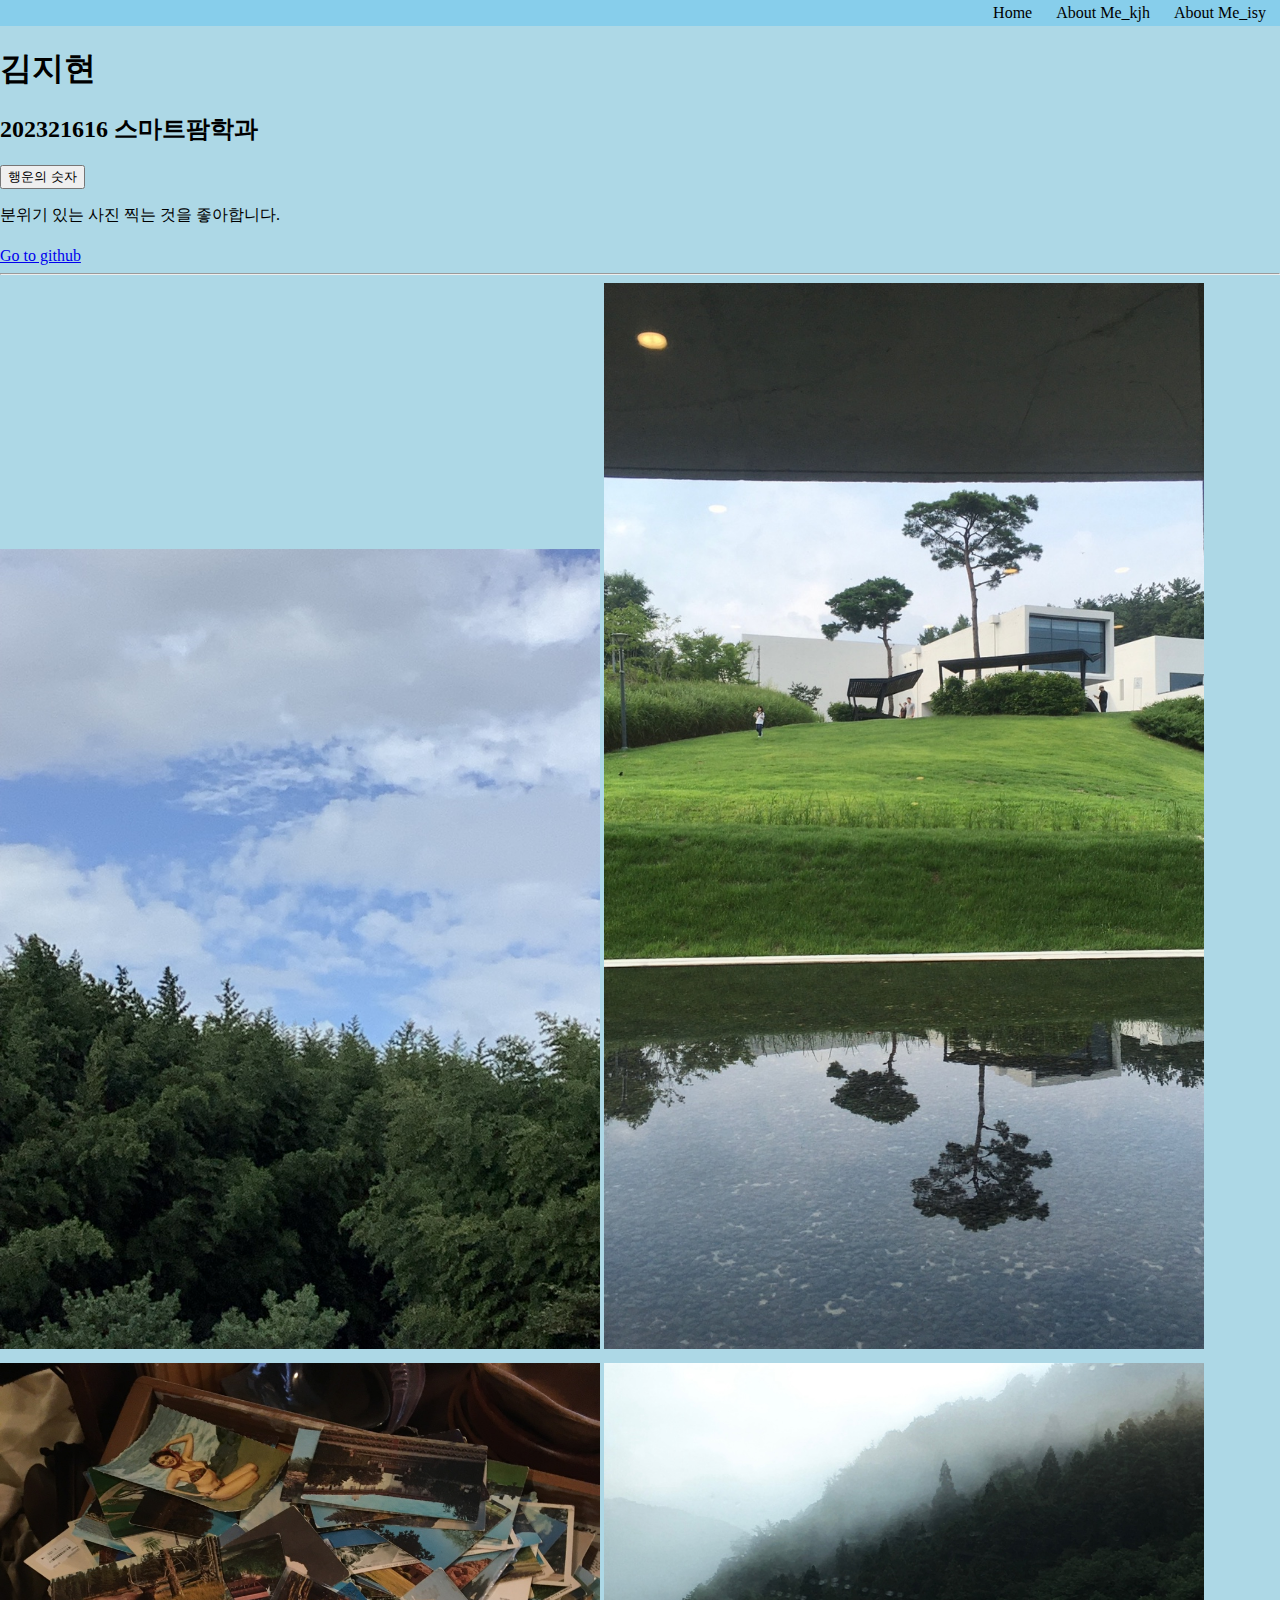
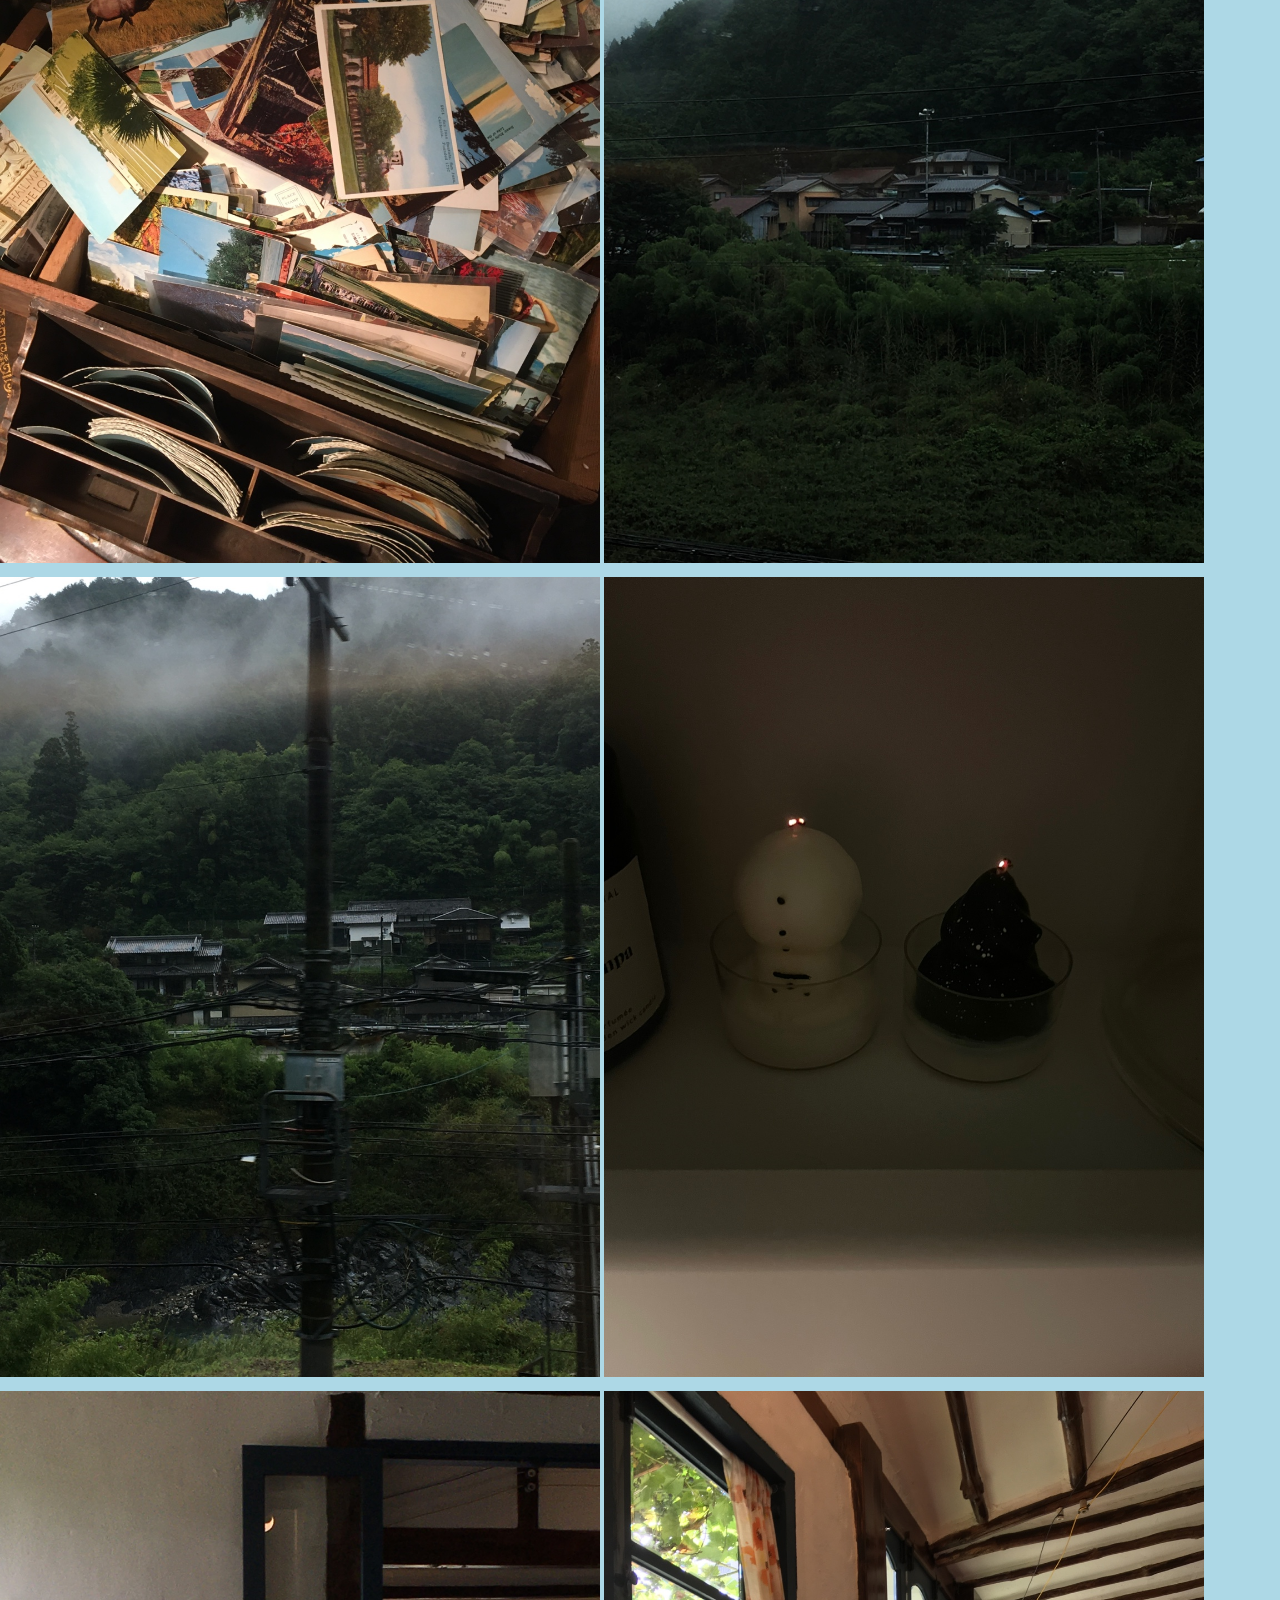
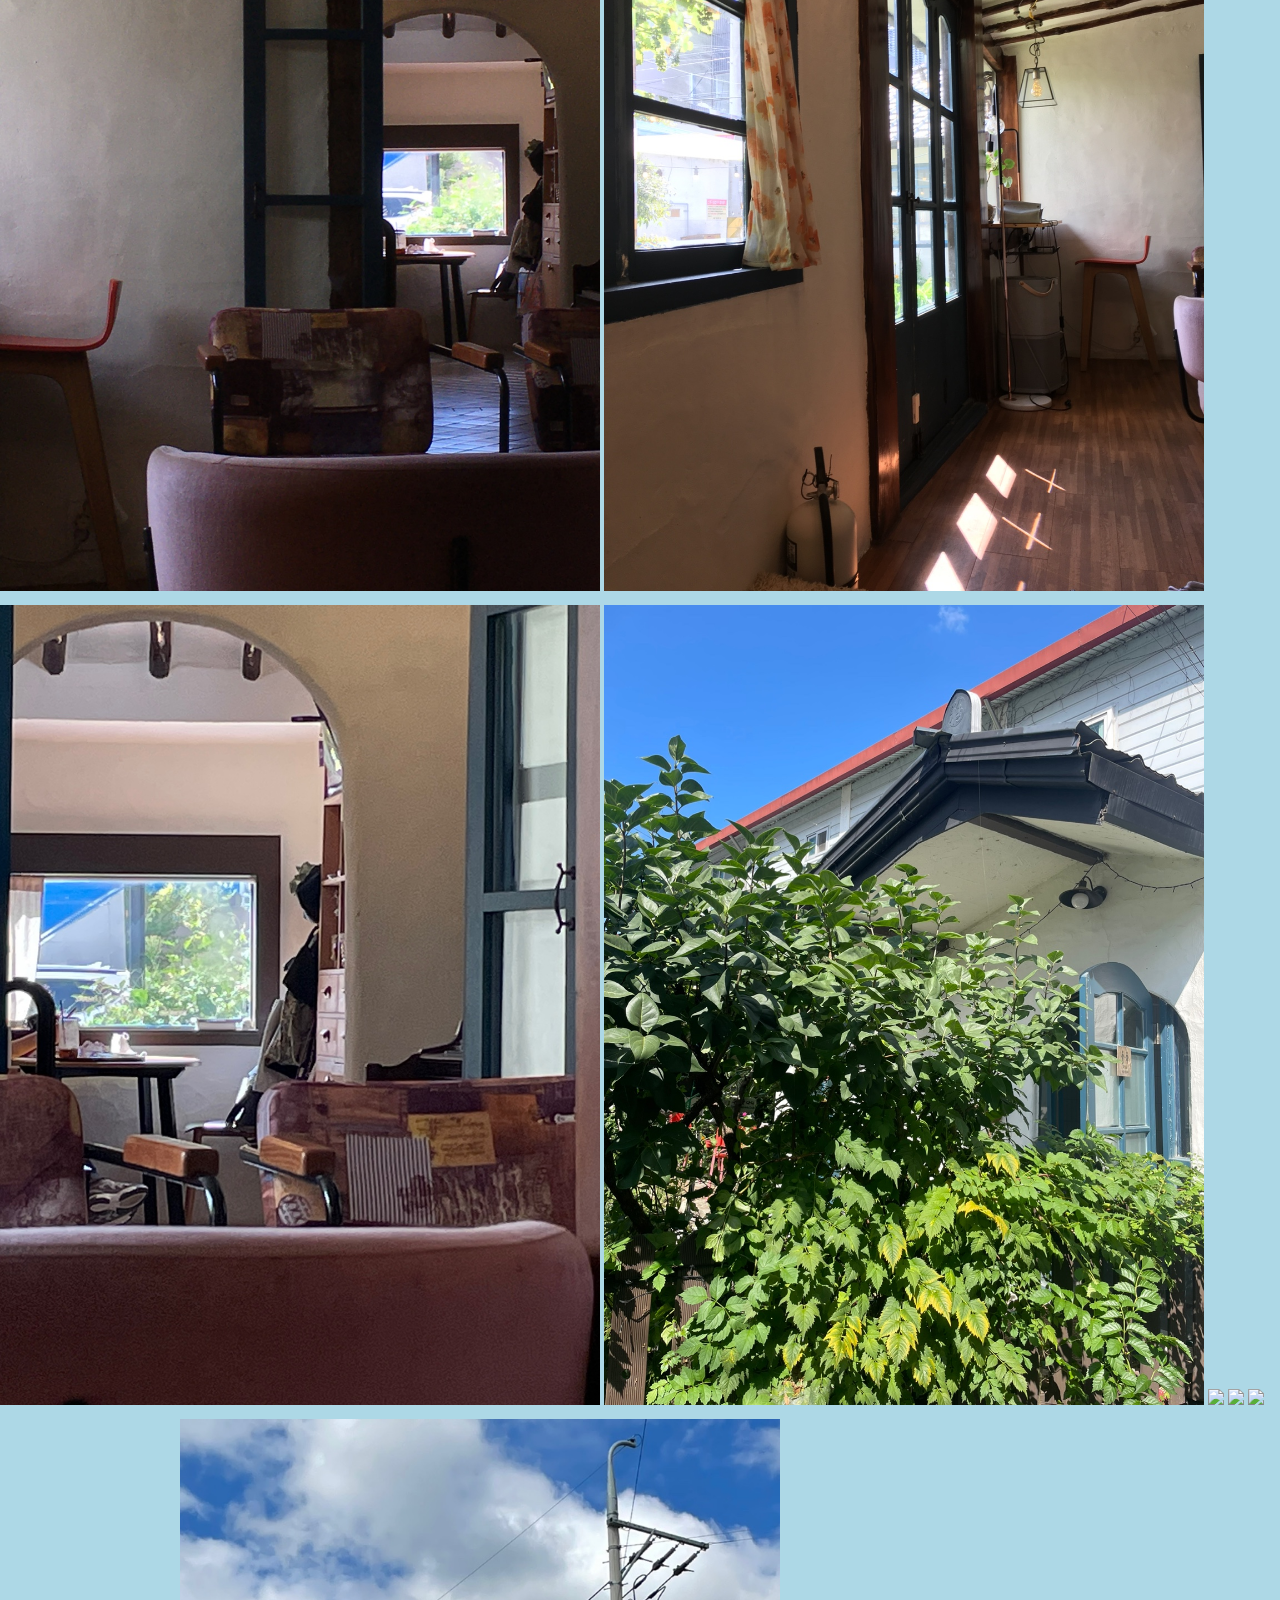
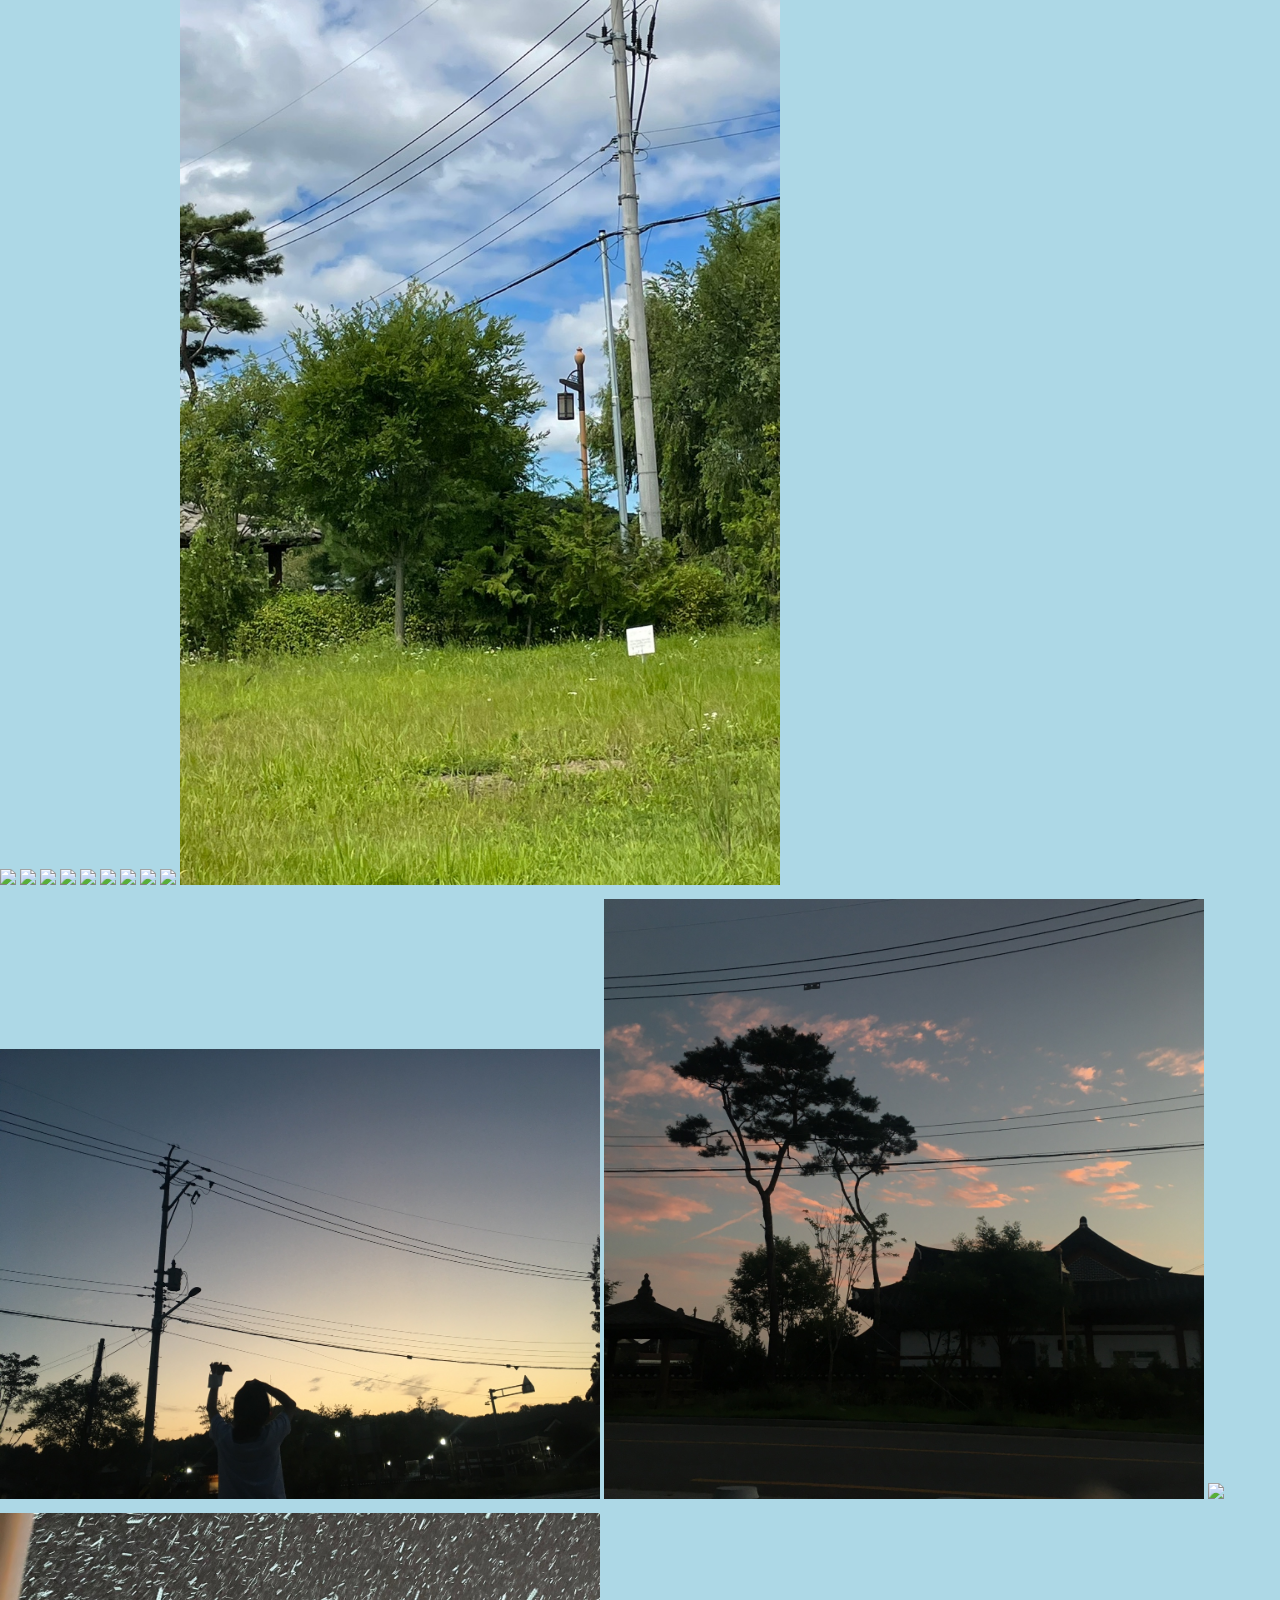
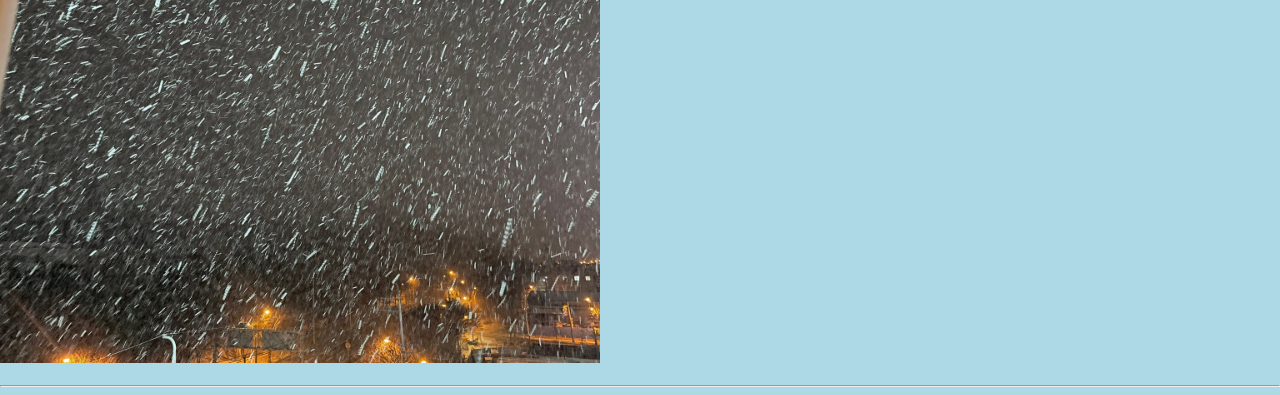
==== docs/about_jh.html @ 50e304a0 "Add files via upload" ====
<!DOCTYPE html>
<html>
    <head>
        <meta charset="utf-8">
        <title>About 지현</title>
        <link href="deco.css" rel="stylesheet" type="text/css">
        <script type="text/javascript" src="what.js"></script>
    </head>
    <body>
        <style>
            img {
                width: 600px;
                height: auto;
                margin-bottom: 10px
            }
            </style>
        <nav>
            <a href="./index.html">Home</a>
            <a href="./About_JH.html">About Me_kjh</a>
            <a href="./isy.html">About Me_isy</a>
        </nav>

        <h1>김지현</h1>
        <h2>202321616 스마트팜학과</h2>
        <button onclick="num_start()">행운의 숫자</button>
        <p>분위기 있는 사진 찍는 것을 좋아합니다.</p>
        <h1>    </h1>
        <a href="https://github.com/jihyun923/softeng2024">Go to github</a>
        <hr/>

        <img src="images/sky.jpg">
        <img src="images/img2.jpg">
        <img src="images/img3.jpg">
        <img src="images/img4.jpg">
        <img src="images/img5.jpg">
        <img src="images/img6.jpg">
        <img src="images/img7.jpg">
        <img src="images/img8.jpg">
        <img src="images/img9.jpg">
        <img src="images/img10.jpg">
        <img src="images/img11.jpg">
        <img src="images/img12.jpg">
        <img src="images/img13.jpg">
        <img src="images/img14.jpg">
        <img src="images/img15.jpg">
        <img src="images/img16.jpg">
        <img src="images/img_14.png">
        <img src="images/img_15.png">
        <img src="images/img_16.png">
        <img src="images/img_17.png">
        <img src="images/img_18.png">
        <img src="images/img_19.png">
        <img src="images/img_21.png">
        <img src="images/img_22.png">
        <img src="images/img_23.png">
        <img src="images/img_24.png">
        <img src="images/img_25.png">
        <hr/>
    </body>
</html>
---- docs/deco.css ----
body {
    background-color: lightblue;
    margin: 0px;}
nav {background-color: skyblue; font-size: 100%; text-align: right;
    padding:4px; margin: 0px;}
nav a {
    color:black;
    text-decoration: none;
    padding: 10px;}

nav a:hover {
    color: white;
}
#intro {
    background-color: azure;
    padding:10px; margin: 0px;
    height: 50px;}

#contents {
    padding: 10px;
}

footer {
    position: fixed;
    bottom: 10px;
    left: 10px;
}
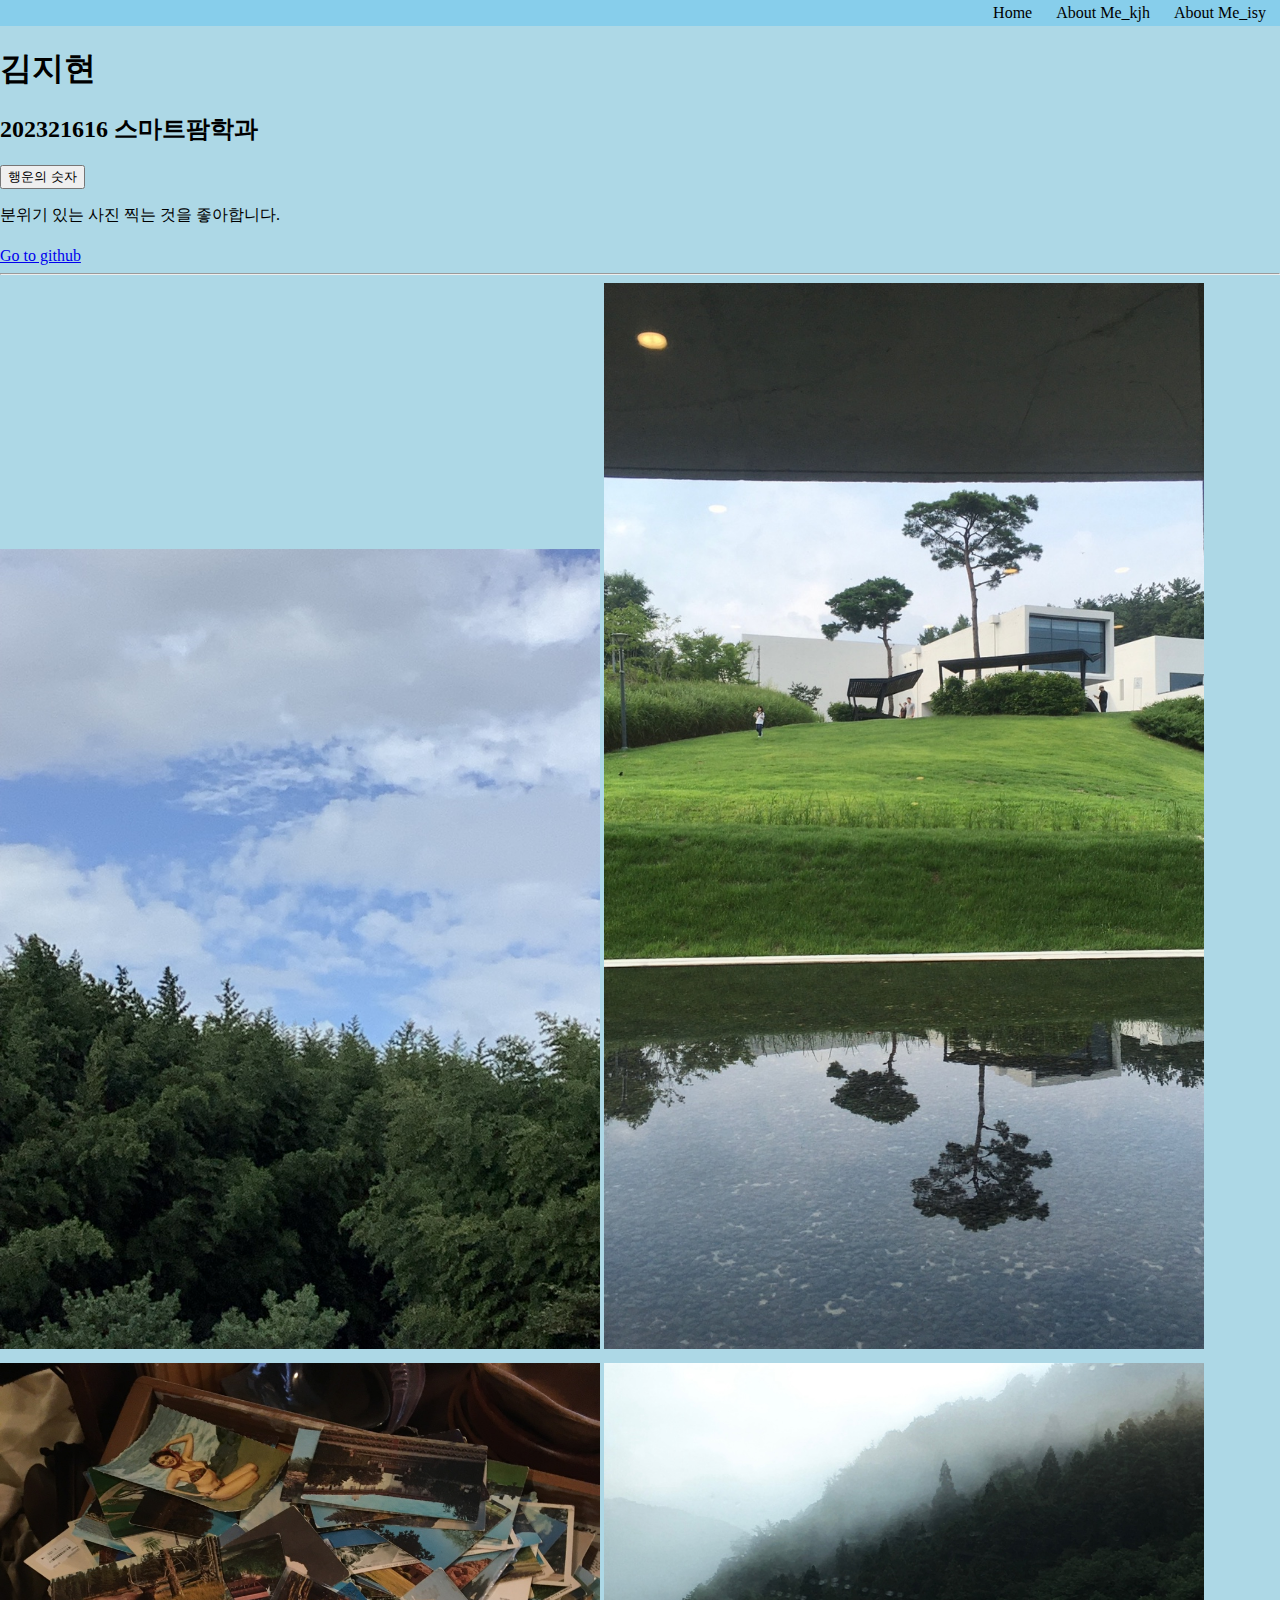
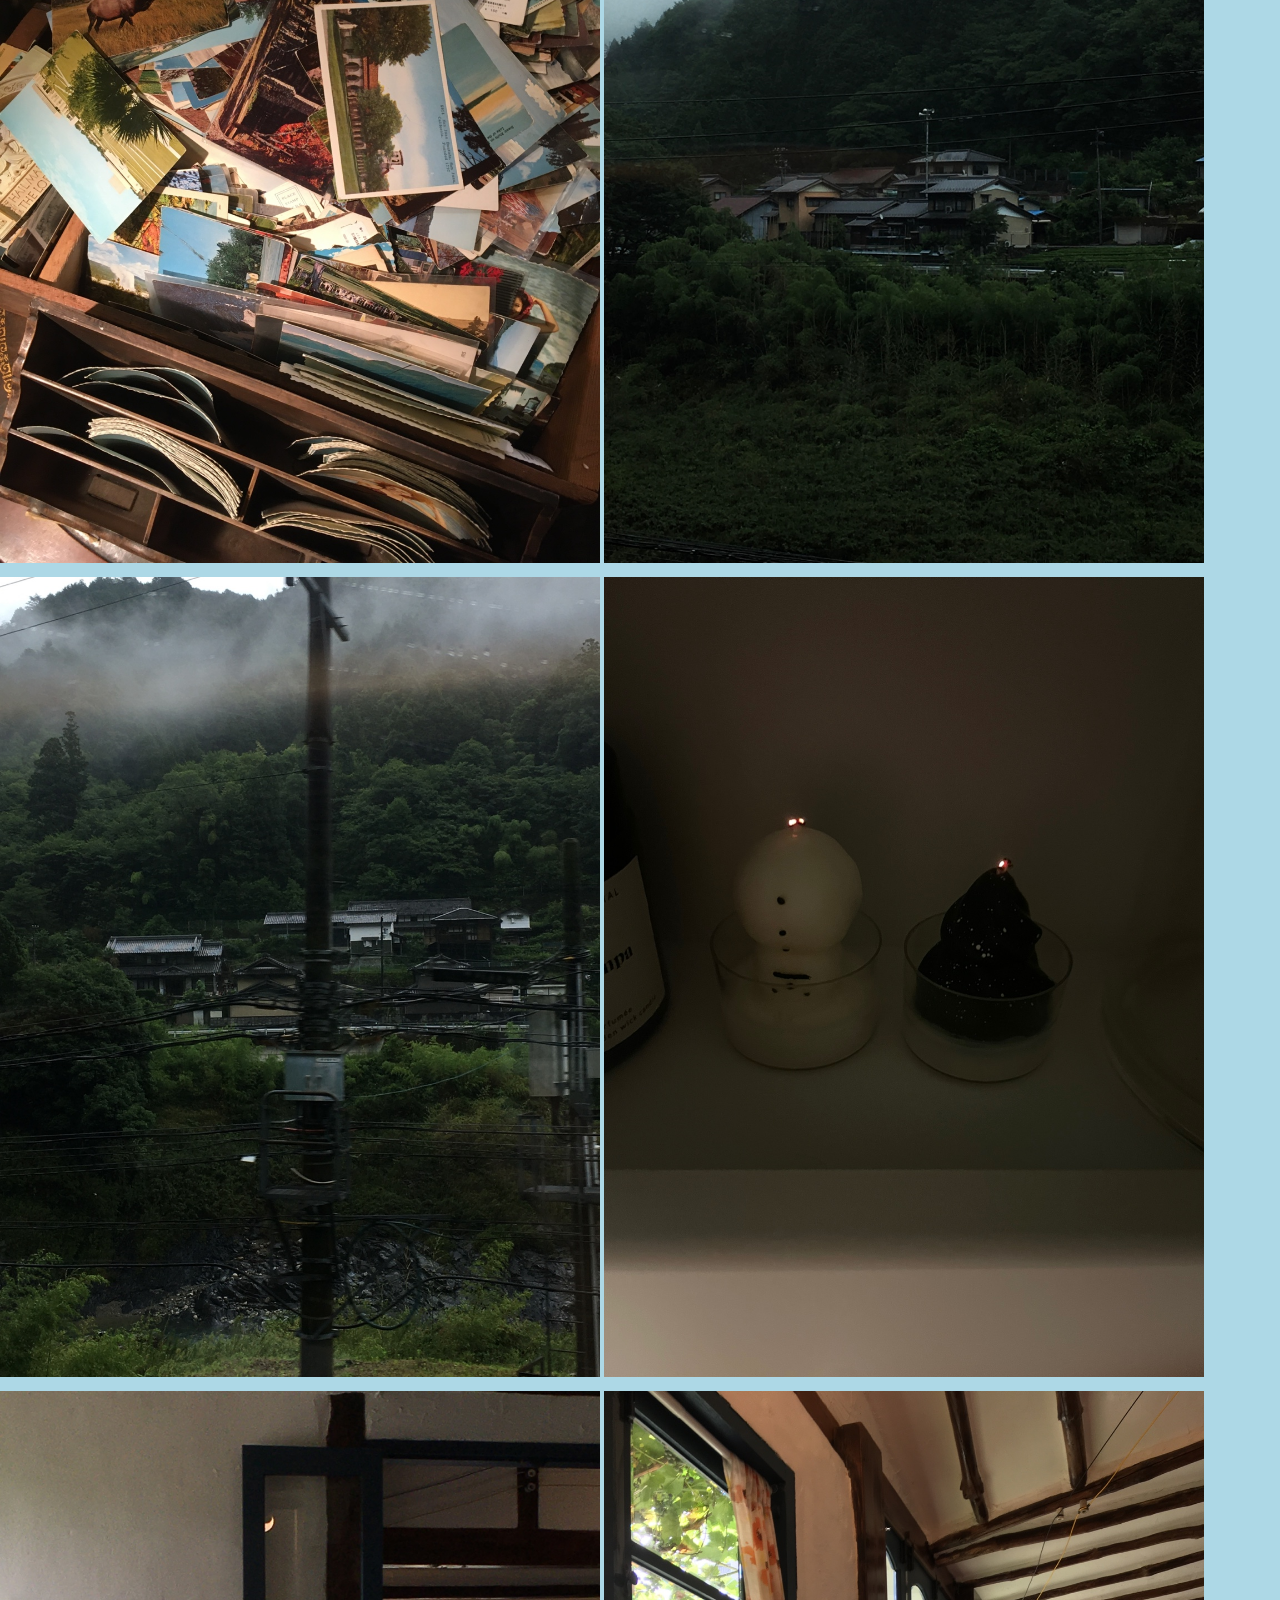
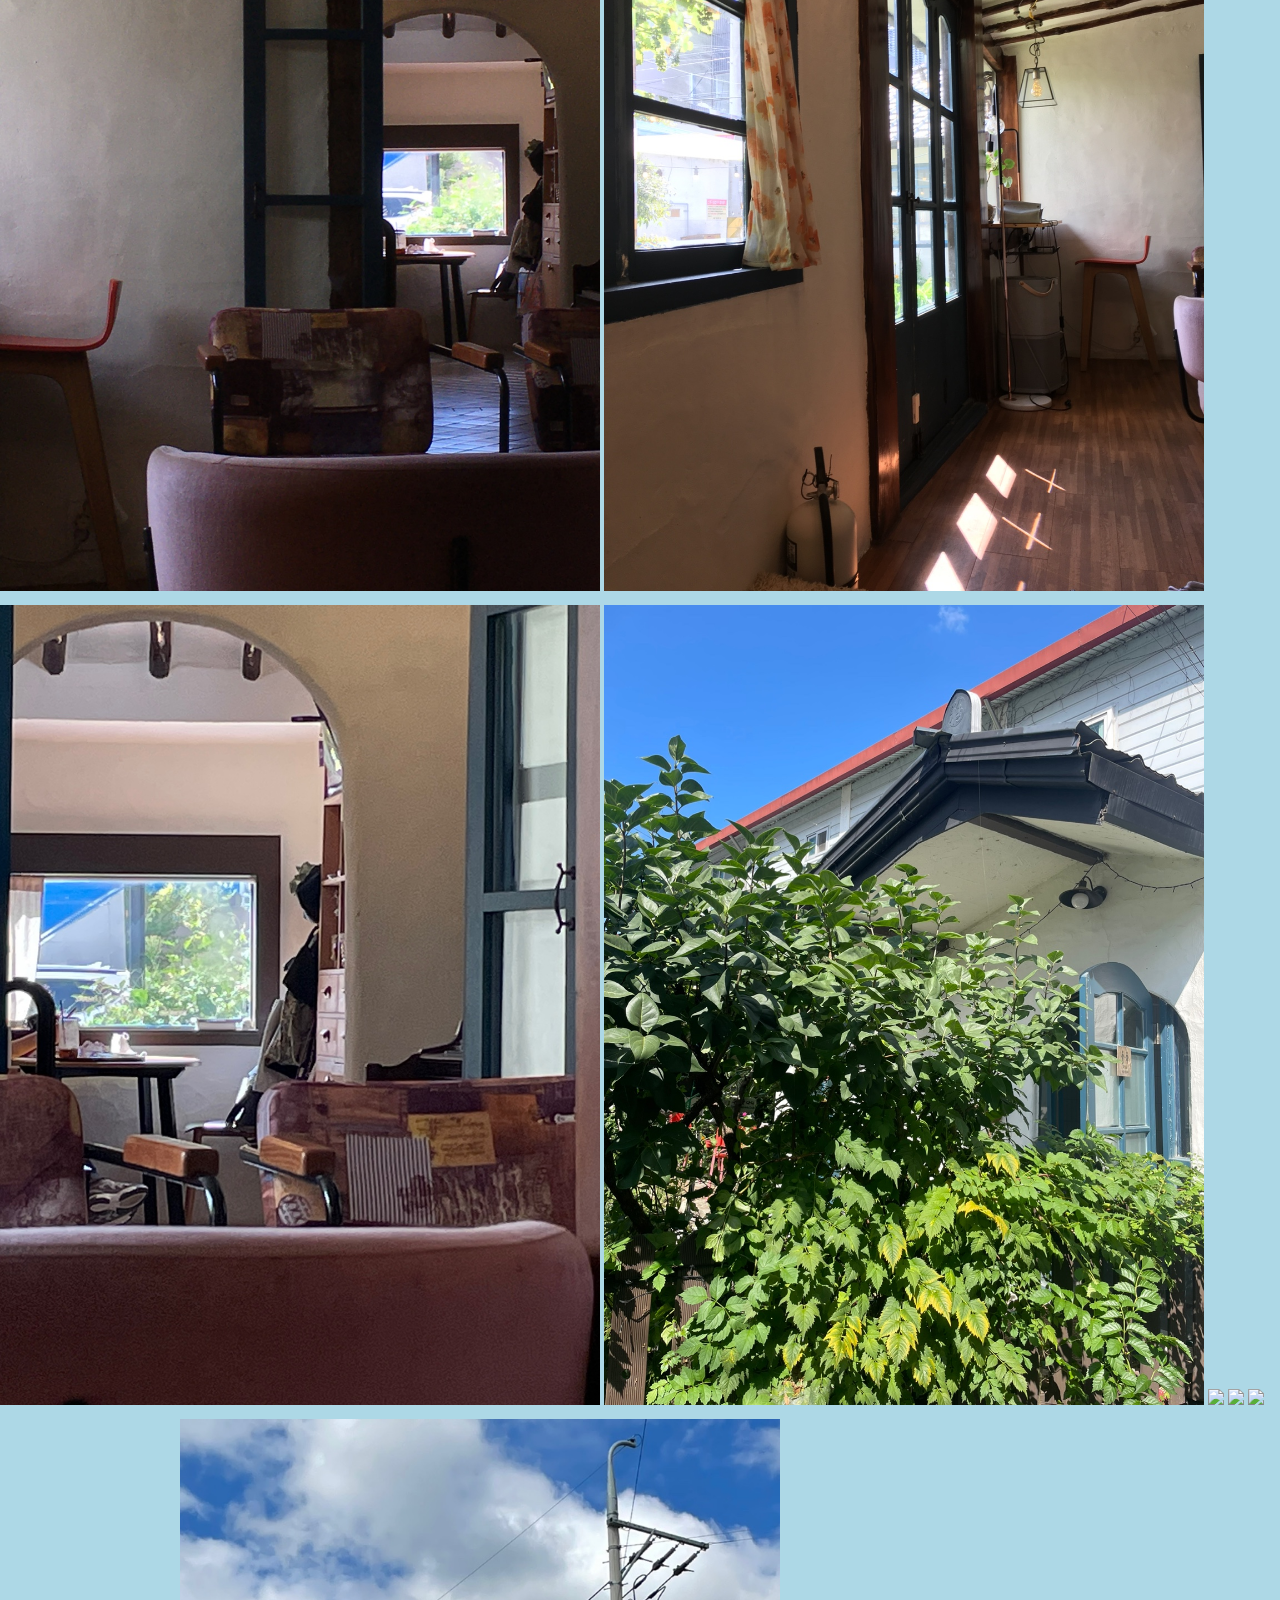
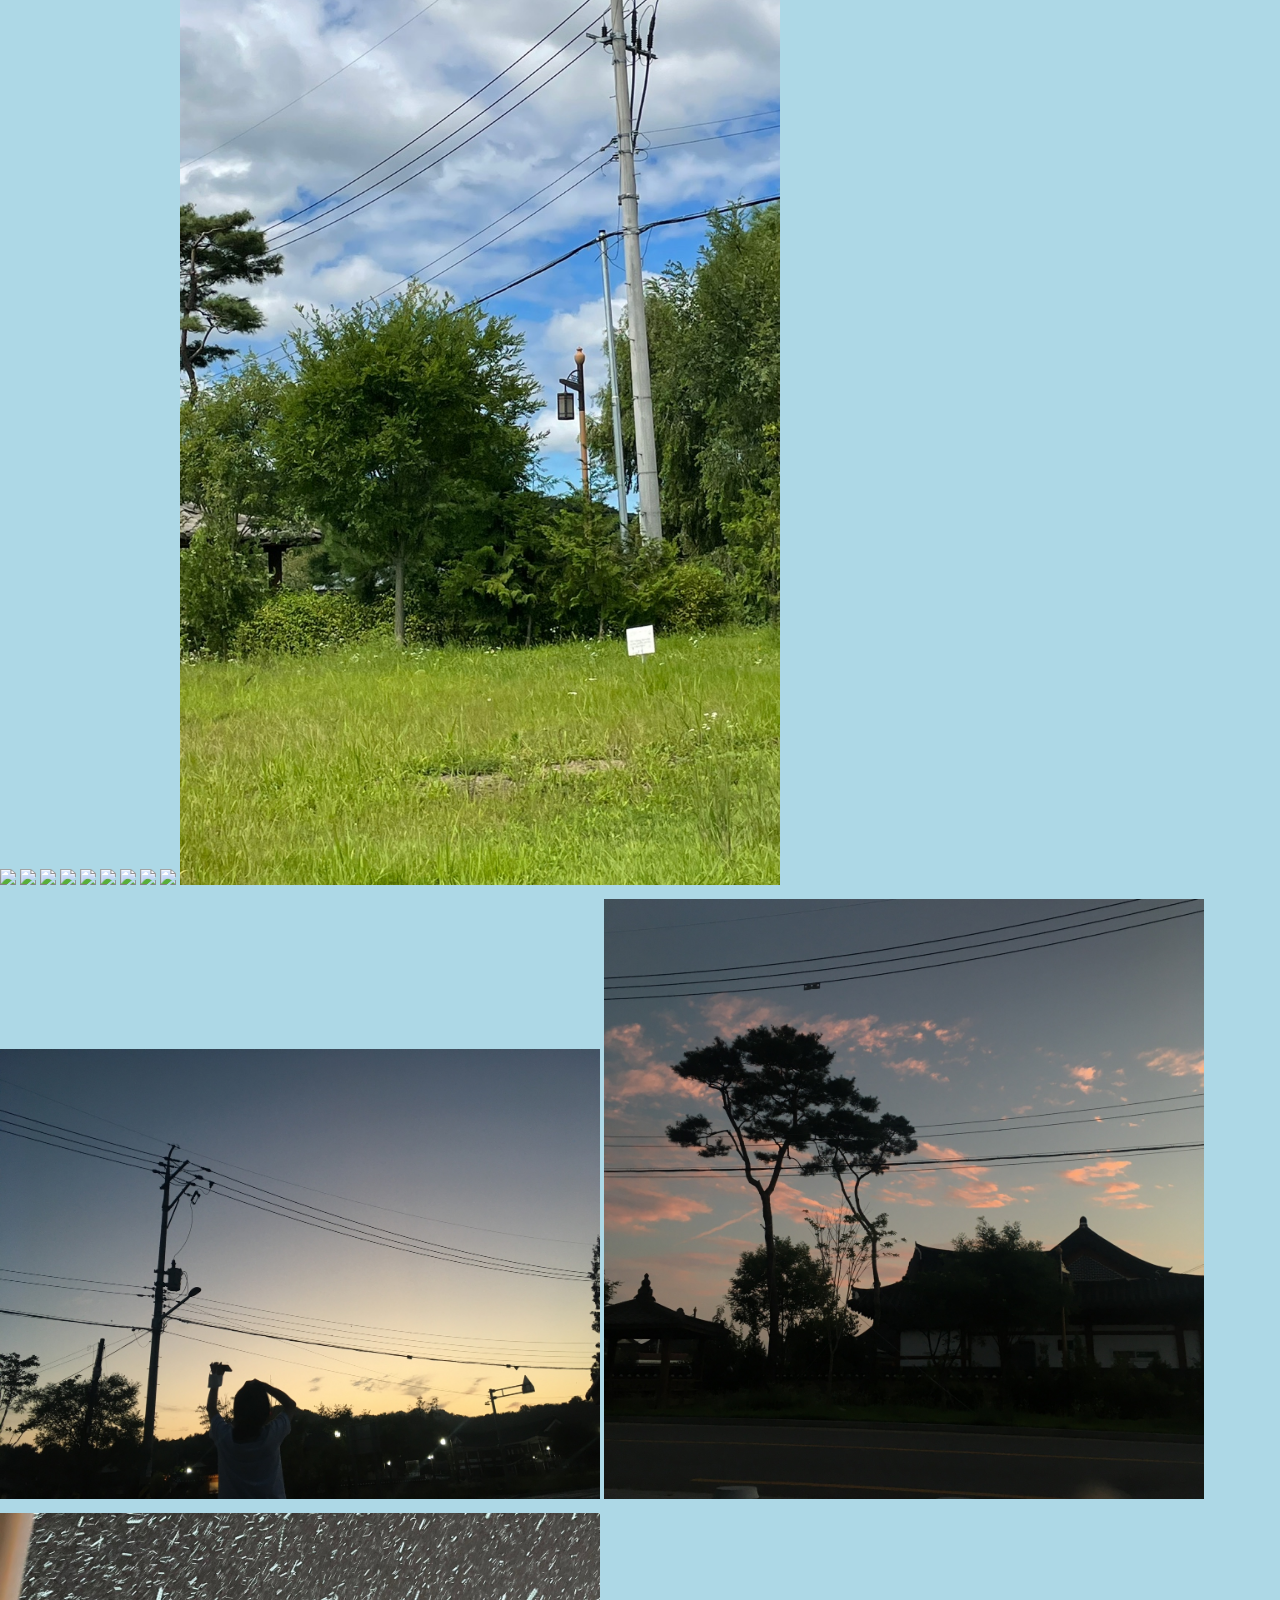
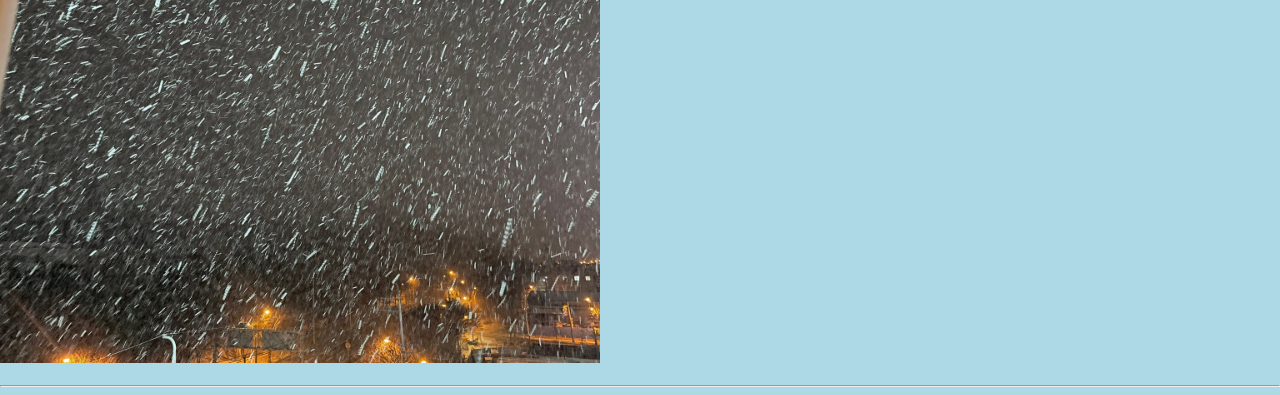
==== commit d72b9c74: "Add files via upload" ====
--- a/docs/about_jh.html
+++ b/docs/about_jh.html
@@ -16,7 +16,7 @@
             </style>
         <nav>
             <a href="./index.html">Home</a>
-            <a href="./About_JH.html">About Me_kjh</a>
+            <a href="./about_jh.html">About Me_kjh</a>
             <a href="./isy.html">About Me_isy</a>
         </nav>
 
@@ -53,7 +53,6 @@
         <img src="images/img_21.png">
         <img src="images/img_22.png">
         <img src="images/img_23.png">
-        <img src="images/img_24.png">
         <img src="images/img_25.png">
         <hr/>
     </body>
